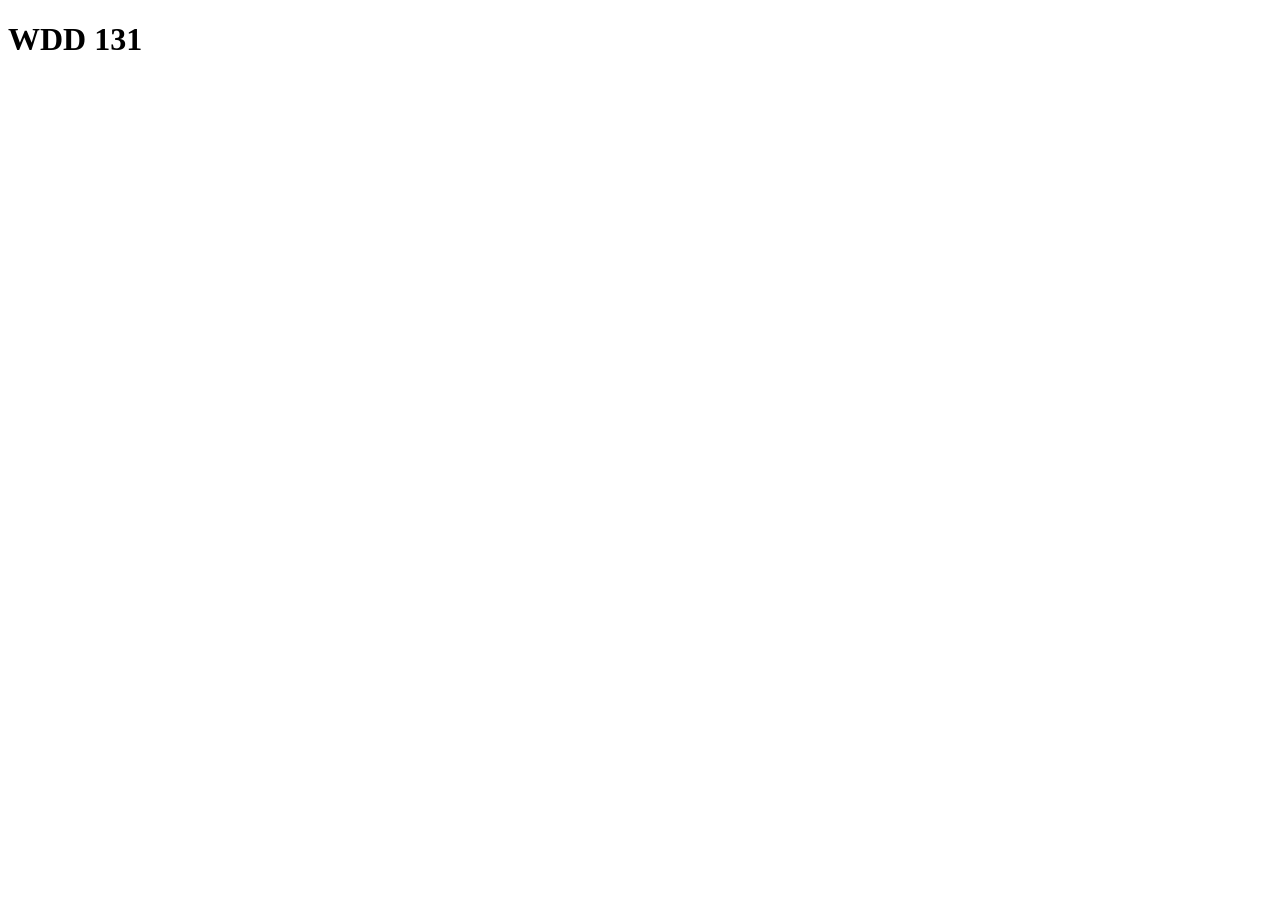
==== index.html @ 2d06984d "W01 Setup: Tools – Hosting – GitHub Repository" ====
<!DOCTYPE html>
<html lang="en">

<head>
    <meta charset="UTF-8">
    <meta name="viewport" content="width=device-width, initial-scale=1.0">
    <title>WDD 131 Kerr Asurto</title>
</head>

<body>
    <h1>WDD 131</h1>
</body>

</html>
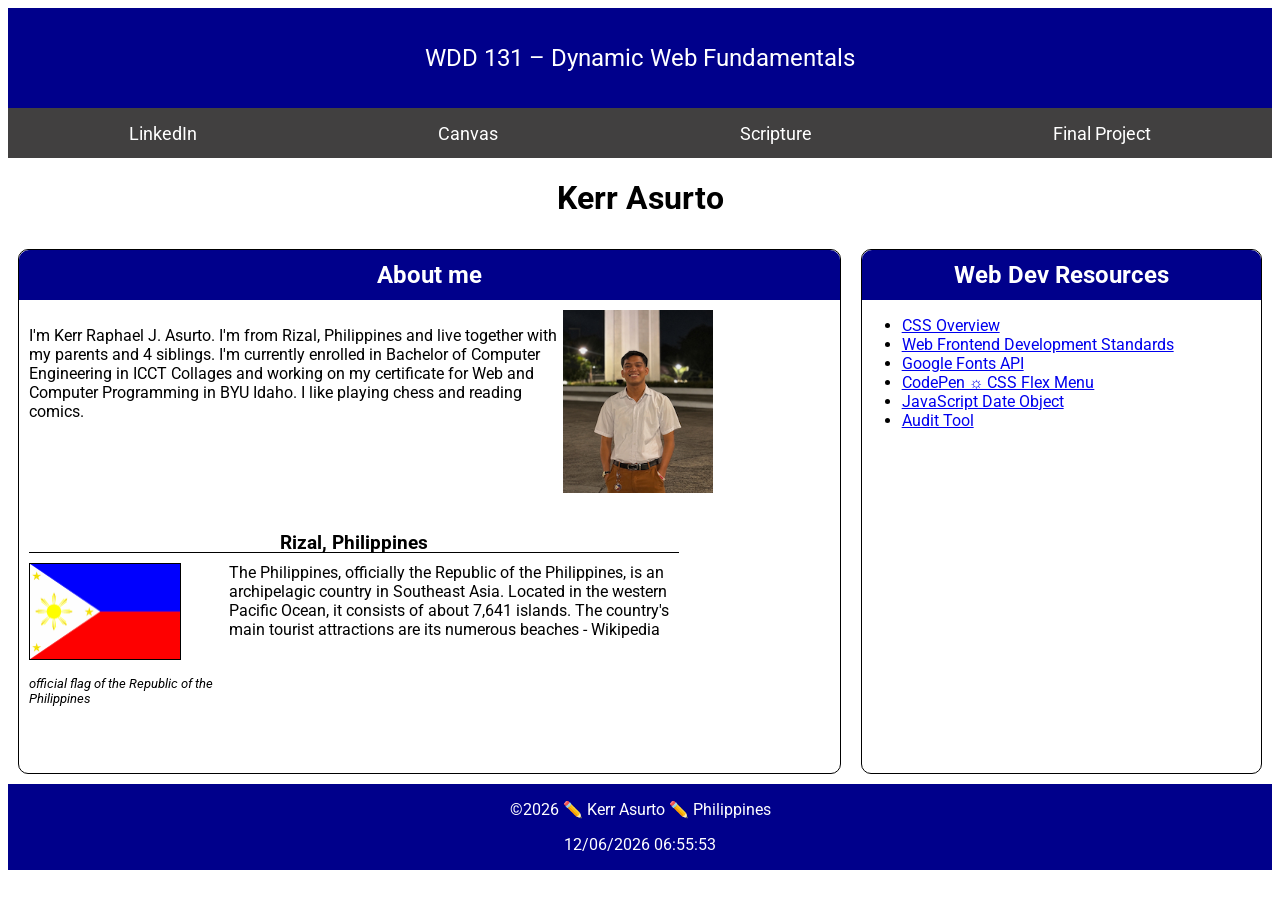
==== commit d8eb13ea: "W01 Assignment: Home Page" ====
--- a/index.html
+++ b/index.html
@@ -4,11 +4,68 @@
 <head>
     <meta charset="UTF-8">
     <meta name="viewport" content="width=device-width, initial-scale=1.0">
-    <title>WDD 131 Kerr Asurto</title>
+    <meta name="description"
+        content="WDD 131 - Dynamic Web Fundamentals - Kerr Raphael J. Asurto - Project for WDD 131">
+    <title>WDD 131 - Dynamic Web Fundamentals - Kerr Asurto</title>
+    <link rel="stylesheet" href="styles/base.css">
+    <script src="scripts/getdates.js" defer></script>
+    <style>
+        @import url('https://fonts.googleapis.com/css2?family=Roboto:ital,wght@0,100..900;1,100..900&display=swap');
+    </style>
 </head>
 
 <body>
-    <h1>WDD 131</h1>
+    <header>
+        <span id="course-title">WDD 131 – Dynamic Web Fundamentals</span>
+        <nav class="navigation">
+            <a href="https://www.linkedin.com/in/kerr-asurto-579518396/">LinkedIn</a>
+            <a href="https://byupw.instructure.com/">Canvas</a>
+            <a href="https://www.churchofjesuschrist.org/study/scriptures">Scripture </a>
+            <a href="">Final Project</a>
+        </nav>
+    </header>
+    <main>
+        <h1>Kerr Asurto</h1>
+        <section class="card one">
+            <h2>About me</h2>
+            <div class="profile"><img src="images/profile.jpg" alt="kerr-asurto-profile">
+                <p>I'm Kerr Raphael J. Asurto. I'm from Rizal, Philippines and live together with my parents and 4
+                    siblings. I'm currently enrolled in Bachelor of Computer Engineering in ICCT Collages and working on
+                    my certificate for Web and Computer Programming in BYU Idaho. I like playing chess and reading
+                    comics.</p>
+            </div>
+
+            <div class="home">
+                <h3>Rizal, Philippines</h3>
+                <img src="images/philippines-flag.jpg" alt="philippines-officail-flag">
+                <p>official flag of the Republic of the Philippines</p>
+                <article>The Philippines, officially the Republic of the Philippines, is an archipelagic country
+                    in
+                    Southeast Asia. Located in the western Pacific Ocean, it consists of about 7,641 islands. The
+                    country's main tourist attractions are its numerous beaches - Wikipedia</article>
+            </div>
+
+
+        </section>
+        <section class="card two">
+            <h2>Web Dev Resources</h2>
+            <nav>
+                <ul>
+                    <li><a href="https://developer.chrome.com/docs/devtools/css-overview/">CSS Overview</a></li>
+                    <li><a href="https://byui-cse.github.io/cse-ww-program/student/dev-standards.html">Web Frontend
+                            Development Standards</a></li>
+                    <li><a href="https://fonts.google.com/">Google Fonts API</a></li>
+                    <li><a href="https://codepen.io/BYU-Idaho/pen/azoRxXX">CodePen ☼ CSS Flex Menu</a></li>
+                    <li><a href="https://codepen.io/BYU-Idaho/pen/VYZQRma">JavaScript Date Object</a></li>
+                    <li><a href="https://byui-cse.github.io/wdd-audits/wdd131-w01-homepage.html">Audit Tool</a></li>
+                </ul>
+            </nav>
+        </section>
+    </main>
+    <footer>
+        <p><span id="currentyear"></span> ✏️ Kerr Asurto ✏️ Philippines</p>
+        <p id="lastModified"></p>
+    </footer>
 </body>
 
 </html>
--- a/styles/base.css
+++ b/styles/base.css
@@ -0,0 +1,144 @@
+* {
+    font-family: "Roboto", sans-serif;
+    font-optical-sizing: auto;
+    font-style: normal;
+
+}
+
+header {
+    text-align: center;
+
+}
+
+header span {
+    display: block;
+    background-color: darkblue;
+    color: white;
+    height: 100px;
+    font-size: x-large;
+    align-content: center;
+
+}
+
+.navigation {
+    display: flex;
+    flex-direction: row;
+    justify-content: space-around;
+    background-color: rgb(65, 64, 64);
+    height: 50px;
+
+
+}
+
+.navigation a {
+    text-decoration: none;
+    color: white;
+    align-content: center;
+    font-size: large;
+
+}
+
+main {
+    display: grid;
+    grid-template-columns: 1fr 1fr 1fr;
+    grid-template-rows: 1fr;
+}
+
+.card {
+    border: 1px solid black;
+    margin: 10px;
+    border-radius: 10px;
+}
+
+.card h2 {
+    background-color: darkblue;
+    color: white;
+    text-align: center;
+    margin: 0;
+    border-top-right-radius: 10px;
+    border-top-left-radius: 10px;
+    align-content: center;
+    height: 50px;
+}
+
+
+.one {
+    grid-column: 1/3;
+}
+
+.two {
+    grid-column: 3/4;
+}
+
+
+
+main h1 {
+    justify-self: center;
+    grid-column: 1/4;
+}
+
+footer {
+    display: block;
+    background-color: darkblue;
+    color: white;
+    text-align: center;
+    align-content: center;
+    height: auto;
+}
+
+
+
+.profile {
+    display: grid;
+    grid-template-columns: 1fr 1fr 1fr;
+    grid-template-rows: 1fr;
+    padding: 10px;
+}
+
+.profile img {
+    grid-column: 3/3;
+    grid-row: 1/2;
+    width: 150px;
+    height: auto;
+}
+
+.profile p {
+    grid-column: 1/3;
+    align-self: top;
+    grid-row: 1/2;
+}
+
+.home {
+    display: grid;
+    grid-template-columns: 200px 450px;
+    grid-template-rows: 50px 100px 50px;
+    margin-bottom: 50px;
+    padding: 10px;
+}
+
+.home h3 {
+    grid-column: 1/3;
+    grid-row: 1/1;
+    border-bottom: 1px solid black;
+    height: 20px;
+    text-align: center;
+}
+
+.home p {
+    grid-column: 1/2;
+    grid-row: 3/3;
+    font-size: smaller;
+    font-style: italic;
+}
+
+.home img {
+    width: 150px;
+    grid-column: 1/2;
+    border: .5px solid black;
+}
+
+.home article {
+    grid-column: 2/3;
+    grid-row: 2/4;
+
+}
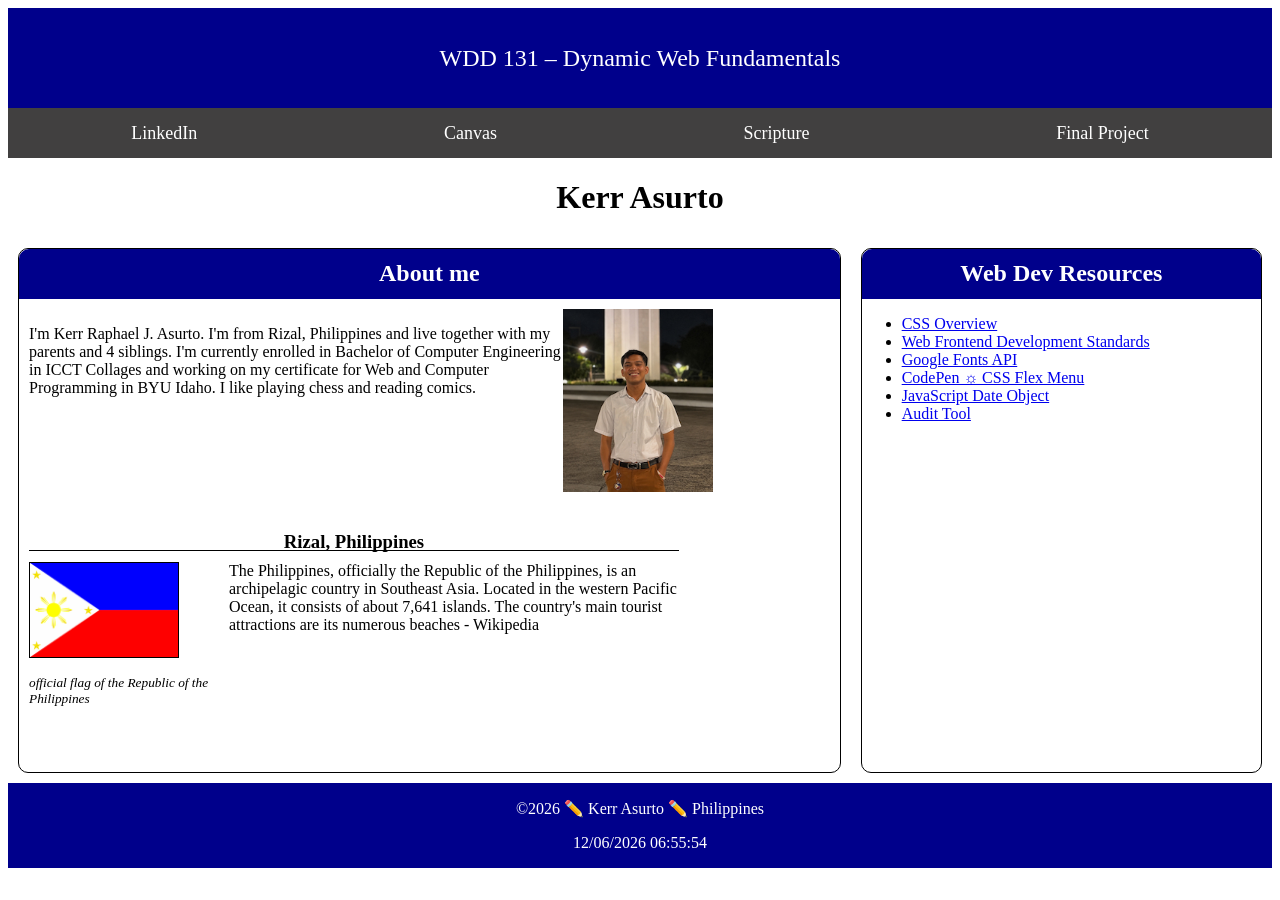
==== commit 5e30e406: "W01 Assignment: Home Page" ====
--- a/index.html
+++ b/index.html
@@ -4,14 +4,18 @@
 <head>
     <meta charset="UTF-8">
     <meta name="viewport" content="width=device-width, initial-scale=1.0">
+    <meta name="author" content="Kerr Raphael Asurto">
     <meta name="description"
         content="WDD 131 - Dynamic Web Fundamentals - Kerr Raphael J. Asurto - Project for WDD 131">
     <title>WDD 131 - Dynamic Web Fundamentals - Kerr Asurto</title>
     <link rel="stylesheet" href="styles/base.css">
+    <link rel="preconnect" href="https://fonts.googleapis.com">
+    <link rel="preconnect" href="https://fonts.gstatic.com" crossorigin>
+    <link
+        href="https://fonts.googleapis.com/css2?family=Redaction+10:wght@400;700&family=Roboto:ital,wght@0,100..900;1,100..900&display=swap"
+        rel="stylesheet">
     <script src="scripts/getdates.js" defer></script>
-    <style>
-        @import url('https://fonts.googleapis.com/css2?family=Roboto:ital,wght@0,100..900;1,100..900&display=swap');
-    </style>
+
 </head>
 
 <body>
@@ -21,7 +25,7 @@
             <a href="https://www.linkedin.com/in/kerr-asurto-579518396/">LinkedIn</a>
             <a href="https://byupw.instructure.com/">Canvas</a>
             <a href="https://www.churchofjesuschrist.org/study/scriptures">Scripture </a>
-            <a href="">Final Project</a>
+            <a>Final Project</a>
         </nav>
     </header>
     <main>
@@ -49,17 +53,15 @@
         </section>
         <section class="card two">
             <h2>Web Dev Resources</h2>
-            <nav>
-                <ul>
-                    <li><a href="https://developer.chrome.com/docs/devtools/css-overview/">CSS Overview</a></li>
-                    <li><a href="https://byui-cse.github.io/cse-ww-program/student/dev-standards.html">Web Frontend
-                            Development Standards</a></li>
-                    <li><a href="https://fonts.google.com/">Google Fonts API</a></li>
-                    <li><a href="https://codepen.io/BYU-Idaho/pen/azoRxXX">CodePen ☼ CSS Flex Menu</a></li>
-                    <li><a href="https://codepen.io/BYU-Idaho/pen/VYZQRma">JavaScript Date Object</a></li>
-                    <li><a href="https://byui-cse.github.io/wdd-audits/wdd131-w01-homepage.html">Audit Tool</a></li>
-                </ul>
-            </nav>
+            <ul>
+                <li><a href="https://developer.chrome.com/docs/devtools/css-overview/">CSS Overview</a></li>
+                <li><a href="https://byui-cse.github.io/cse-ww-program/student/dev-standards.html">Web Frontend
+                        Development Standards</a></li>
+                <li><a href="https://fonts.google.com/">Google Fonts API</a></li>
+                <li><a href="https://codepen.io/BYU-Idaho/pen/azoRxXX">CodePen ☼ CSS Flex Menu</a></li>
+                <li><a href="https://codepen.io/BYU-Idaho/pen/VYZQRma">JavaScript Date Object</a></li>
+                <li><a href="https://byui-cse.github.io/wdd-audits/wdd131-w01-homepage.html">Audit Tool</a></li>
+            </ul>
         </section>
     </main>
     <footer>
--- a/styles/base.css
+++ b/styles/base.css
@@ -1,7 +1,6 @@
 * {
-    font-family: "Roboto", sans-serif;
-    font-optical-sizing: auto;
-    font-style: normal;
+    font-family: "Redaction 10", serif;
+    box-sizing: border-box;
 
 }
 
@@ -28,6 +27,10 @@
     height: 50px;
 
 
+}
+
+.navigation a:hover {
+    background-color: lightgrey;
 }
 
 .navigation a {
@@ -104,8 +107,8 @@
 
 .profile p {
     grid-column: 1/3;
-    align-self: top;
     grid-row: 1/2;
+    margin-right: 1px;
 }
 
 .home {
